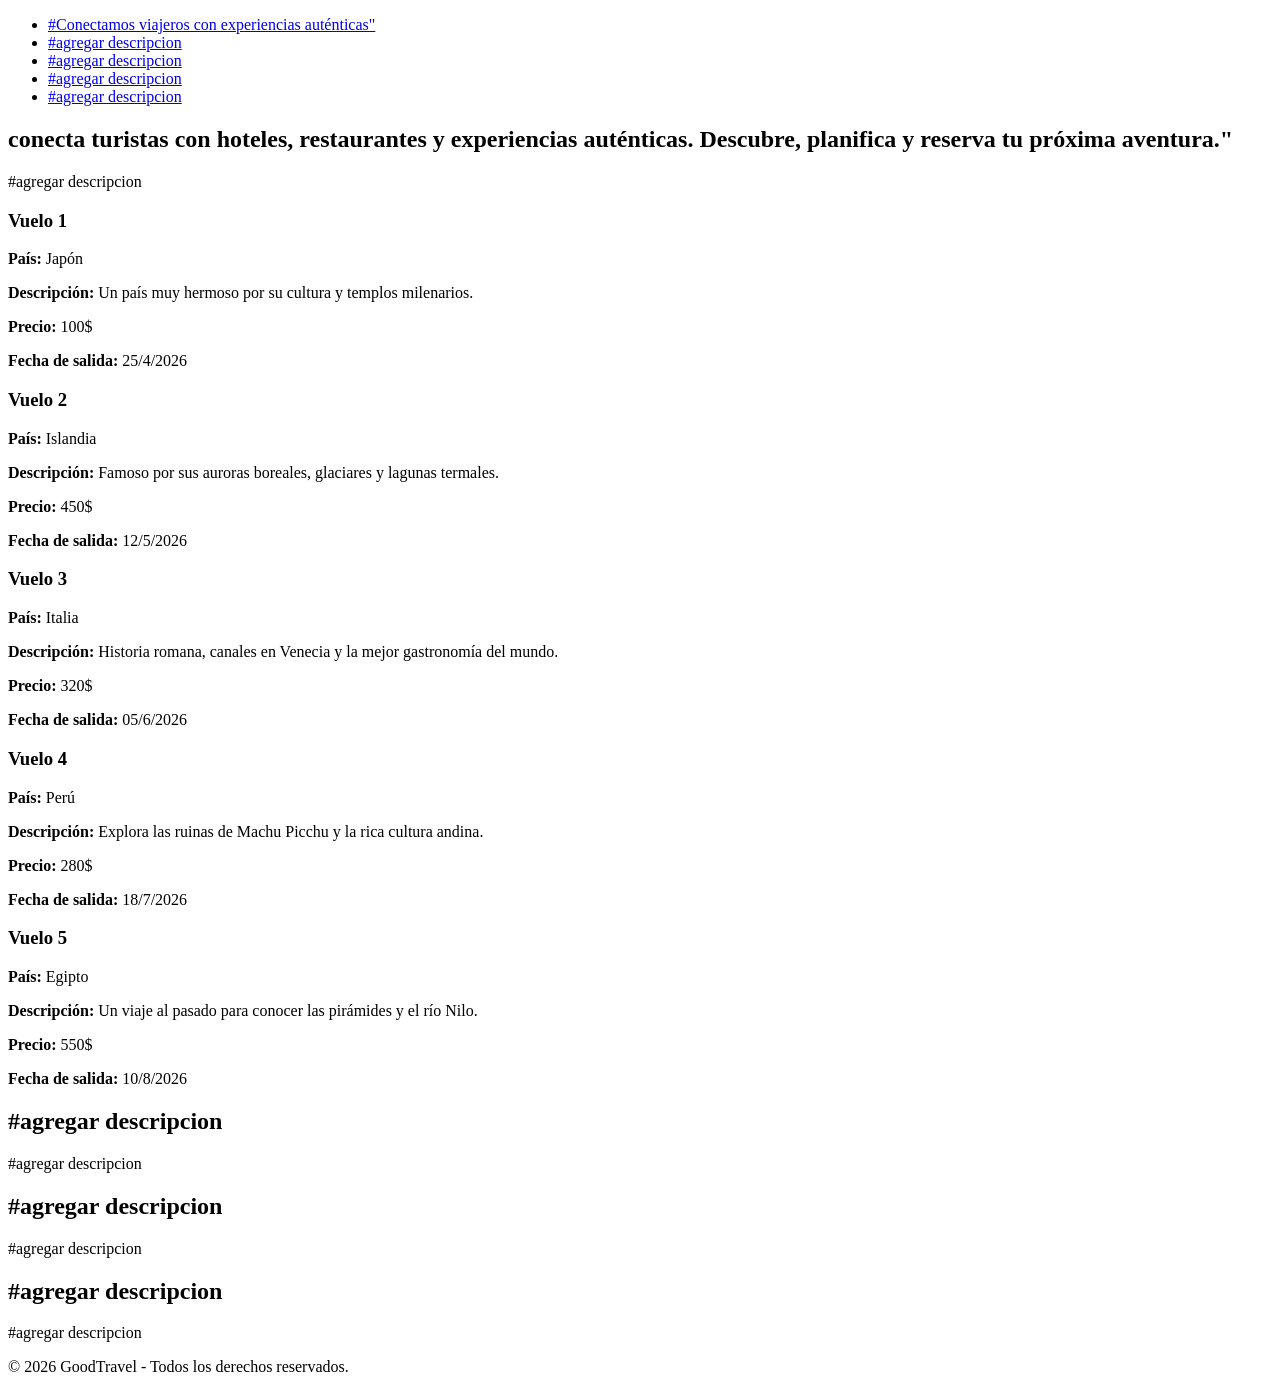
==== GoodTravel/index.html @ bc2d1ebf ""feat: Implementación en el archivo index.html" Se agrega la funcionalidad de vuelos" ====
<!DOCTYPE html>
<html lang="es">
<head>
    <meta charset="UTF-8">
    <meta name="viewport" content="width=device-width, initial-scale=1.0">
    <link rel="stylesheet" href="style.css">
    <title>GoodTravel</title>
</head>
<body>

    <header>
        <nav>
            <ul>
                <li><a href="#Home"> #Conectamos viajeros con experiencias auténticas"</a></li>
                <li><a href="#Travels"> #agregar descripcion</a></li>
                <li><a href="#Calendar"> #agregar descripcion</a></li>
                <li><a href="#Contact"> #agregar descripcion</a></li>
                <li><a href="#About"> #agregar descripcion</a></li>

            </ul>
        </nav>
    </header>

    <main>
        <section id="Home">
            <h1>  conecta turistas con hoteles, restaurantes y experiencias auténticas. Descubre, planifica y reserva tu próxima aventura."</h1>
            <p> #agregar descripcion</p>
        </section>

        <article class="vuelo">
        <h3>Vuelo 1</h3>
        <p><strong>País:</strong> Japón</p>
        <p><strong>Descripción:</strong> Un país muy hermoso por su cultura y templos milenarios.</p>
        <p><strong>Precio:</strong> 100$</p>
        <p><strong>Fecha de salida:</strong> 25/4/2026</p>
    </article>

        <article class="vuelo">
        <h3>Vuelo 2</h3>
        <p><strong>País:</strong> Islandia</p>
        <p><strong>Descripción:</strong> Famoso por sus auroras boreales, glaciares y lagunas termales.</p>
        <p><strong>Precio:</strong> 450$</p>
        <p><strong>Fecha de salida:</strong> 12/5/2026</p>
    </article>

    <article class="vuelo">
        <h3>Vuelo 3</h3>
        <p><strong>País:</strong> Italia</p>
        <p><strong>Descripción:</strong> Historia romana, canales en Venecia y la mejor gastronomía del mundo.</p>
        <p><strong>Precio:</strong> 320$</p>
        <p><strong>Fecha de salida:</strong> 05/6/2026</p>
    </article>

    <article class="vuelo">
        <h3>Vuelo 4</h3>
        <p><strong>País:</strong> Perú</p>
        <p><strong>Descripción:</strong> Explora las ruinas de Machu Picchu y la rica cultura andina.</p>
        <p><strong>Precio:</strong> 280$</p>
        <p><strong>Fecha de salida:</strong> 18/7/2026</p>
    </article>

    <article class="vuelo">
        <h3>Vuelo 5</h3>
        <p><strong>País:</strong> Egipto</p>
        <p><strong>Descripción:</strong> Un viaje al pasado para conocer las pirámides y el río Nilo.</p>
        <p><strong>Precio:</strong> 550$</p>
        <p><strong>Fecha de salida:</strong> 10/8/2026</p>
    </article>
            </section>

        <section id="Calendar">
            <h2> #agregar descripcion</h2>
            <p> #agregar descripcion</p>
        </section>

        <section id="Contact">
            <h2> #agregar descripcion</h2>
            <p> #agregar descripcion</p>
        </section>
        
        <section id="#About">
            <h2> #agregar descripcion</h2>
            <p> #agregar descripcion</p>
        </section>
    </main>

    <footer>
        <p>&copy; 2026 GoodTravel - Todos los derechos reservados.</p>
    </footer>

</body>
</html>
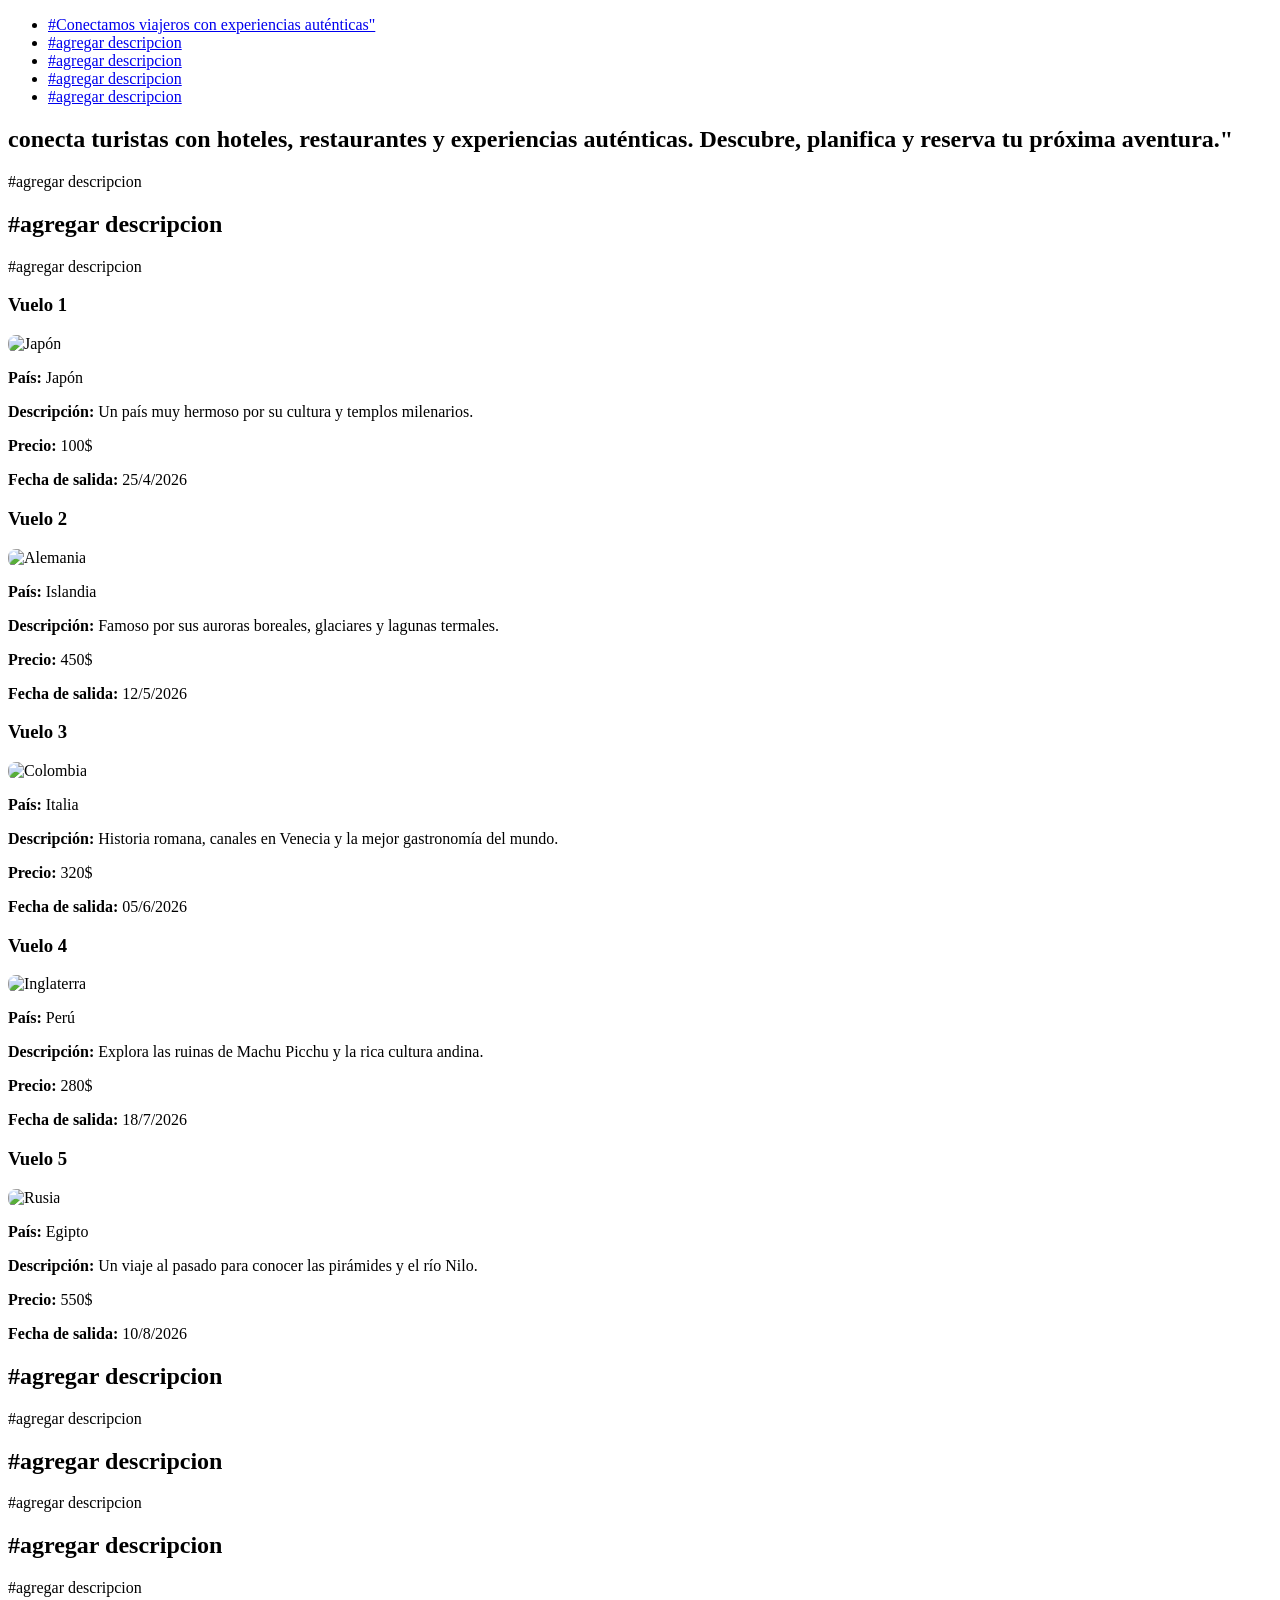
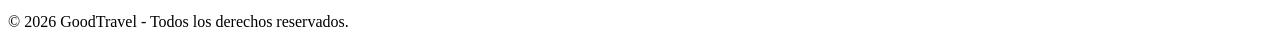
==== commit ac7da784: "fix: Corrijo el nombre de la carpeta a imágenes" ====
--- a/GoodTravel/index.html
+++ b/GoodTravel/index.html
@@ -5,6 +5,14 @@
     <meta name="viewport" content="width=device-width, initial-scale=1.0">
     <link rel="stylesheet" href="style.css">
     <title>GoodTravel</title>
+    <style>
+        .vuelo img {
+            width: 400px;
+            height: 250px;
+            object-fit: cover;
+            border-radius: 8px;
+        }
+    </style>
 </head>
 <body>
 
@@ -27,46 +35,55 @@
             <p> #agregar descripcion</p>
         </section>
 
-        <article class="vuelo">
-        <h3>Vuelo 1</h3>
-        <p><strong>País:</strong> Japón</p>
-        <p><strong>Descripción:</strong> Un país muy hermoso por su cultura y templos milenarios.</p>
-        <p><strong>Precio:</strong> 100$</p>
-        <p><strong>Fecha de salida:</strong> 25/4/2026</p>
-    </article>
+        <section id="Travels">
+            <h2> #agregar descripcion</h2>
+            <p> #agregar descripcion</p>
+            
+            <article class="vuelo">
+                <h3>Vuelo 1</h3>
+                <img src="imagenes/japon.jpg" alt="Japón">
+                <p><strong>País:</strong> Japón</p>
+                <p><strong>Descripción:</strong> Un país muy hermoso por su cultura y templos milenarios.</p>
+                <p><strong>Precio:</strong> 100$</p>
+                <p><strong>Fecha de salida:</strong> 25/4/2026</p>
+            </article>
 
-        <article class="vuelo">
-        <h3>Vuelo 2</h3>
-        <p><strong>País:</strong> Islandia</p>
-        <p><strong>Descripción:</strong> Famoso por sus auroras boreales, glaciares y lagunas termales.</p>
-        <p><strong>Precio:</strong> 450$</p>
-        <p><strong>Fecha de salida:</strong> 12/5/2026</p>
-    </article>
+            <article class="vuelo">
+                <h3>Vuelo 2</h3>
+                <img src="imagenes/alemania.jpg" alt="Alemania">
+                <p><strong>País:</strong> Islandia</p>
+                <p><strong>Descripción:</strong> Famoso por sus auroras boreales, glaciares y lagunas termales.</p>
+                <p><strong>Precio:</strong> 450$</p>
+                <p><strong>Fecha de salida:</strong> 12/5/2026</p>
+            </article>
 
-    <article class="vuelo">
-        <h3>Vuelo 3</h3>
-        <p><strong>País:</strong> Italia</p>
-        <p><strong>Descripción:</strong> Historia romana, canales en Venecia y la mejor gastronomía del mundo.</p>
-        <p><strong>Precio:</strong> 320$</p>
-        <p><strong>Fecha de salida:</strong> 05/6/2026</p>
-    </article>
+            <article class="vuelo">
+                <h3>Vuelo 3</h3>
+                <img src="imagenes/colombia.jpg" alt="Colombia">
+                <p><strong>País:</strong> Italia</p>
+                <p><strong>Descripción:</strong> Historia romana, canales en Venecia y la mejor gastronomía del mundo.</p>
+                <p><strong>Precio:</strong> 320$</p>
+                <p><strong>Fecha de salida:</strong> 05/6/2026</p>
+            </article>
 
-    <article class="vuelo">
-        <h3>Vuelo 4</h3>
-        <p><strong>País:</strong> Perú</p>
-        <p><strong>Descripción:</strong> Explora las ruinas de Machu Picchu y la rica cultura andina.</p>
-        <p><strong>Precio:</strong> 280$</p>
-        <p><strong>Fecha de salida:</strong> 18/7/2026</p>
-    </article>
+            <article class="vuelo">
+                <h3>Vuelo 4</h3>
+                <img src="imagenes/inglaterra.jpg" alt="Inglaterra">
+                <p><strong>País:</strong> Perú</p>
+                <p><strong>Descripción:</strong> Explora las ruinas de Machu Picchu y la rica cultura andina.</p>
+                <p><strong>Precio:</strong> 280$</p>
+                <p><strong>Fecha de salida:</strong> 18/7/2026</p>
+            </article>
 
-    <article class="vuelo">
-        <h3>Vuelo 5</h3>
-        <p><strong>País:</strong> Egipto</p>
-        <p><strong>Descripción:</strong> Un viaje al pasado para conocer las pirámides y el río Nilo.</p>
-        <p><strong>Precio:</strong> 550$</p>
-        <p><strong>Fecha de salida:</strong> 10/8/2026</p>
-    </article>
-            </section>
+            <article class="vuelo">
+                <h3>Vuelo 5</h3>
+                <img src="imagenes/rusia.jpg" alt="Rusia">
+                <p><strong>País:</strong> Egipto</p>
+                <p><strong>Descripción:</strong> Un viaje al pasado para conocer las pirámides y el río Nilo.</p>
+                <p><strong>Precio:</strong> 550$</p>
+                <p><strong>Fecha de salida:</strong> 10/8/2026</p>
+            </article>
+        </section>
 
         <section id="Calendar">
             <h2> #agregar descripcion</h2>
@@ -78,7 +95,7 @@
             <p> #agregar descripcion</p>
         </section>
         
-        <section id="#About">
+        <section id="About">
             <h2> #agregar descripcion</h2>
             <p> #agregar descripcion</p>
         </section>
